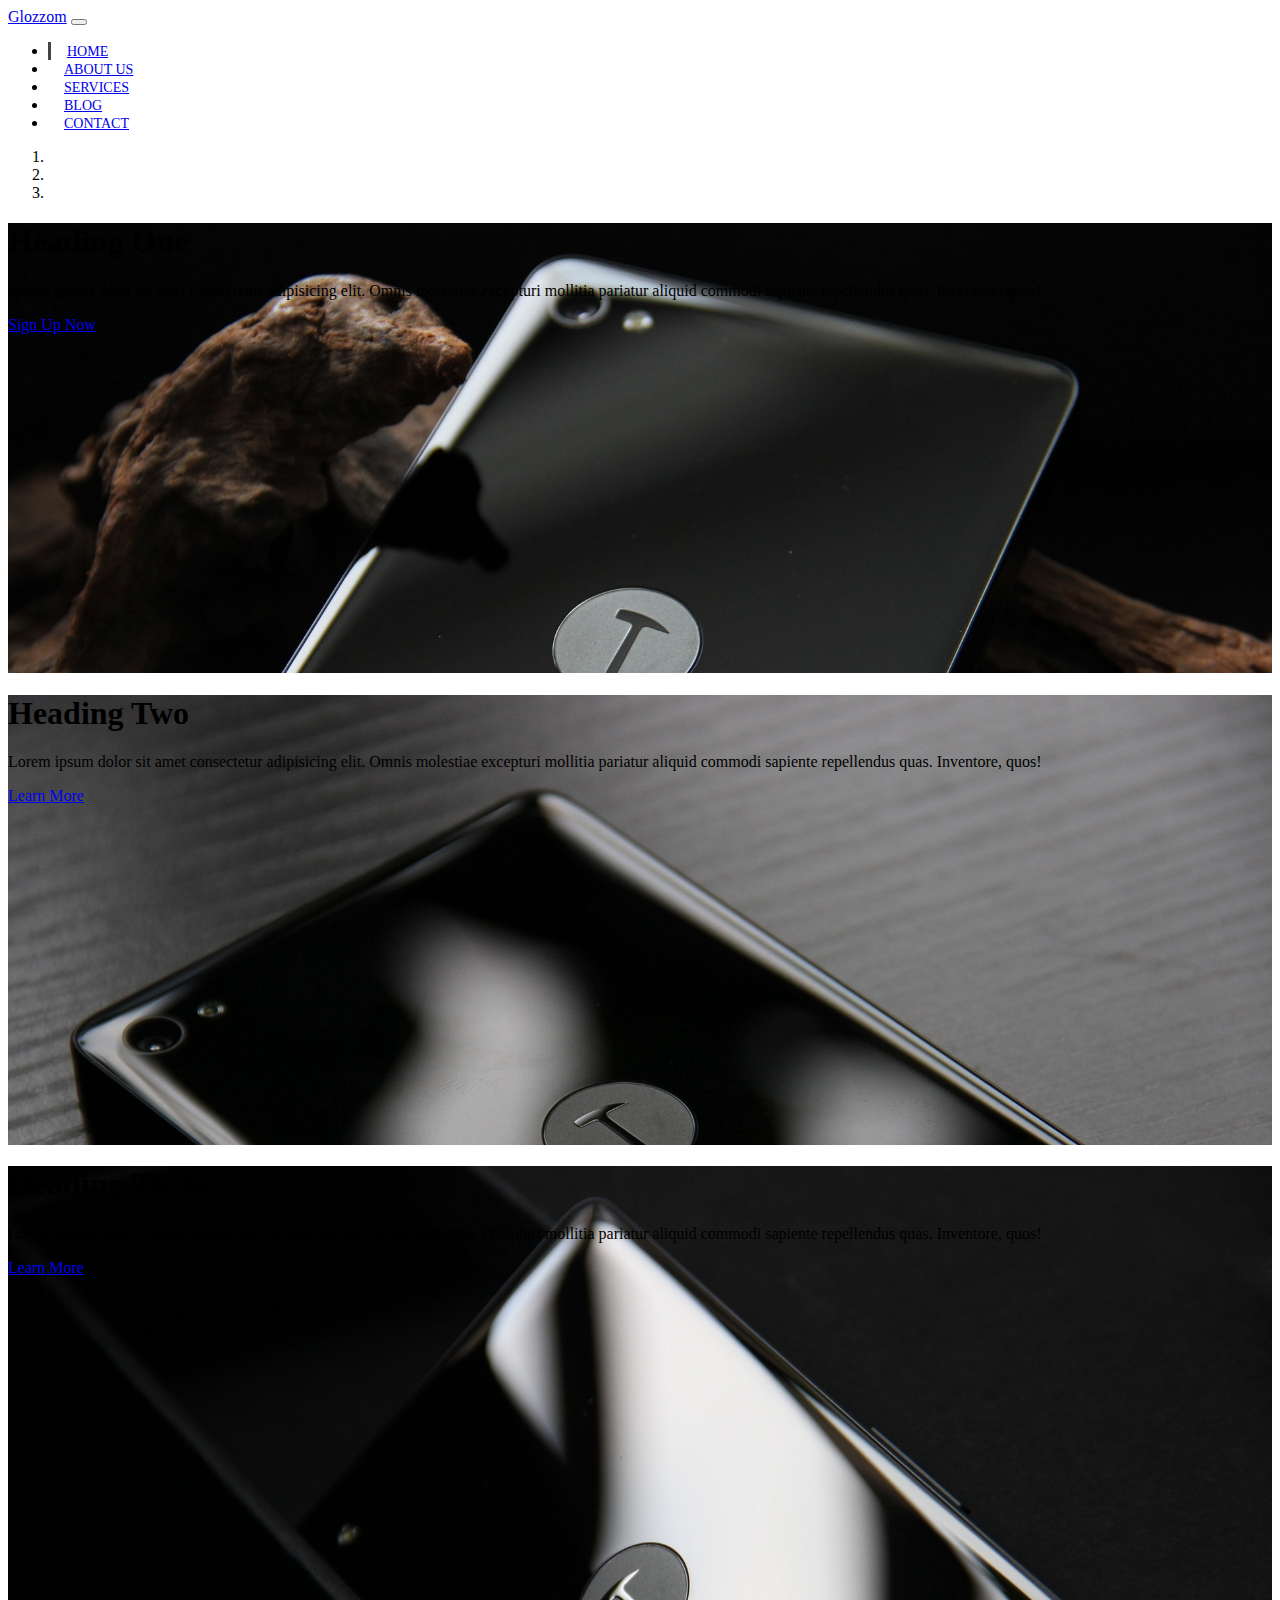
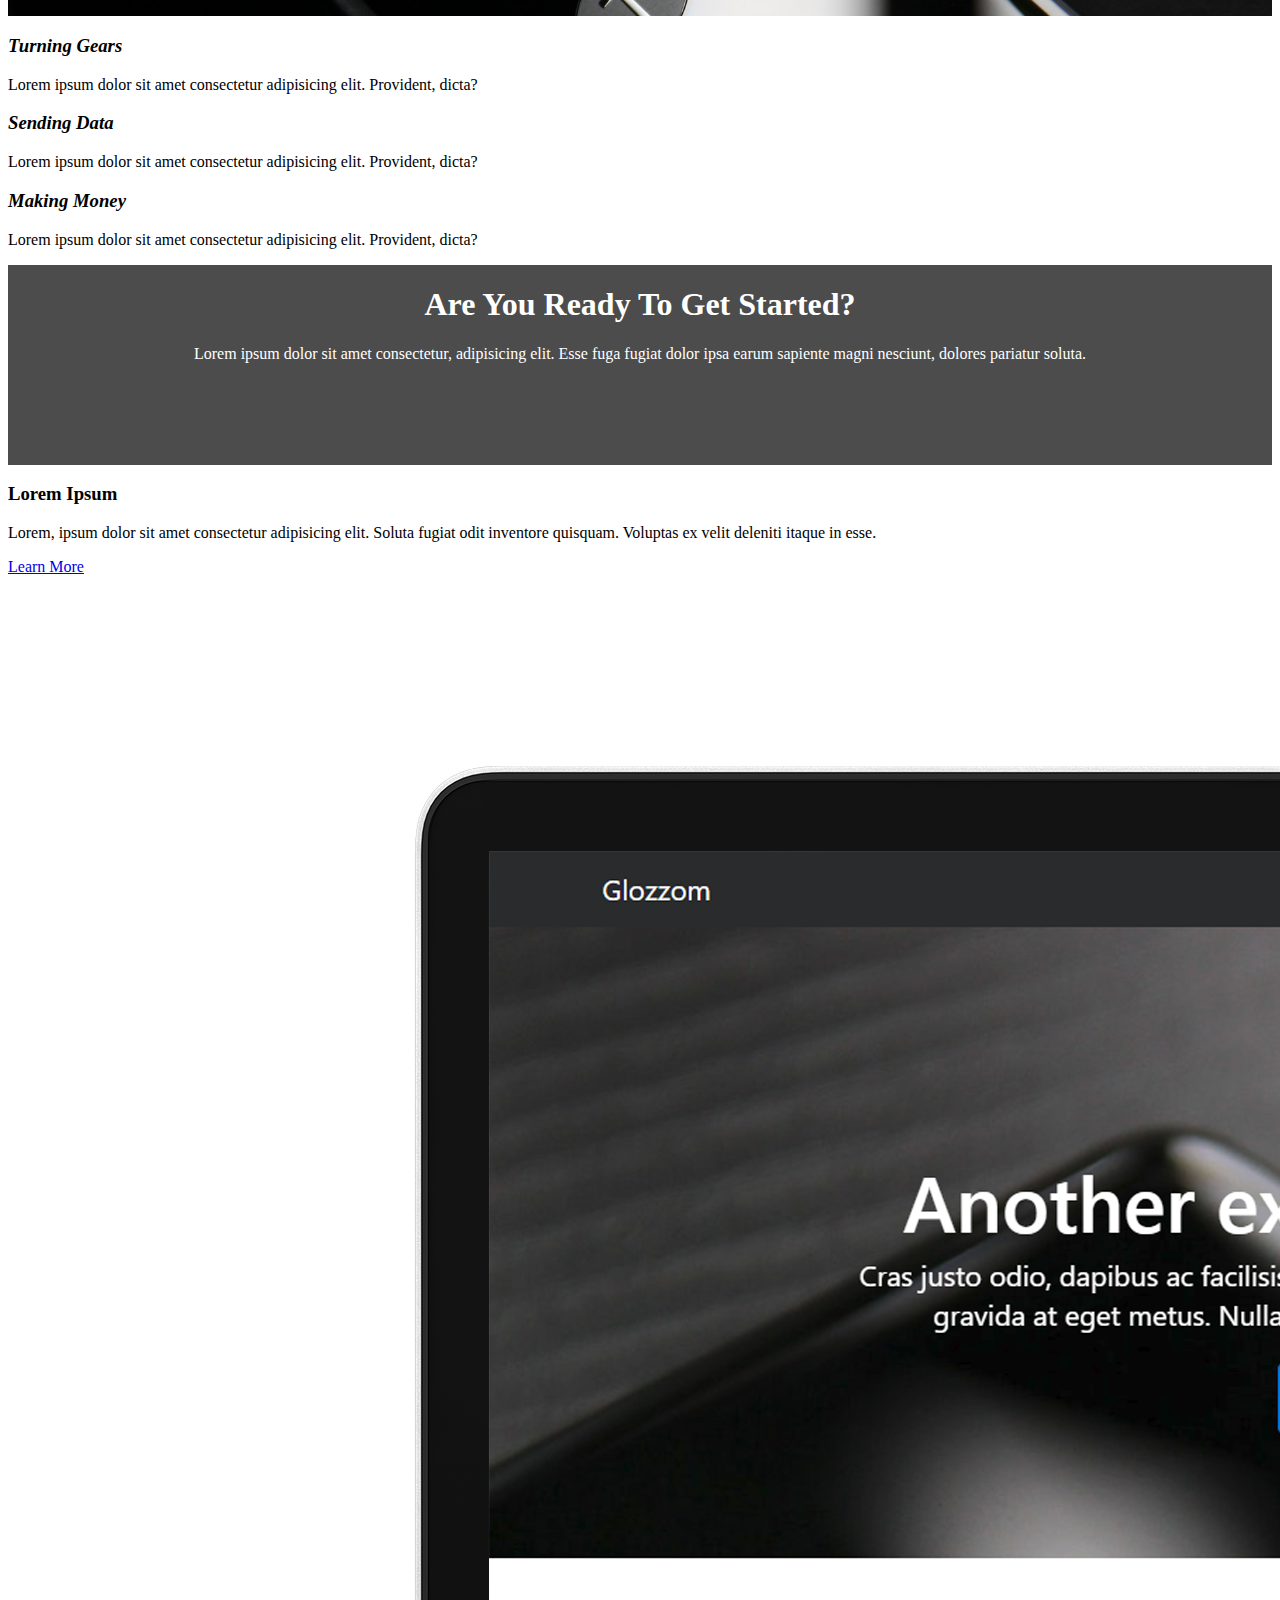
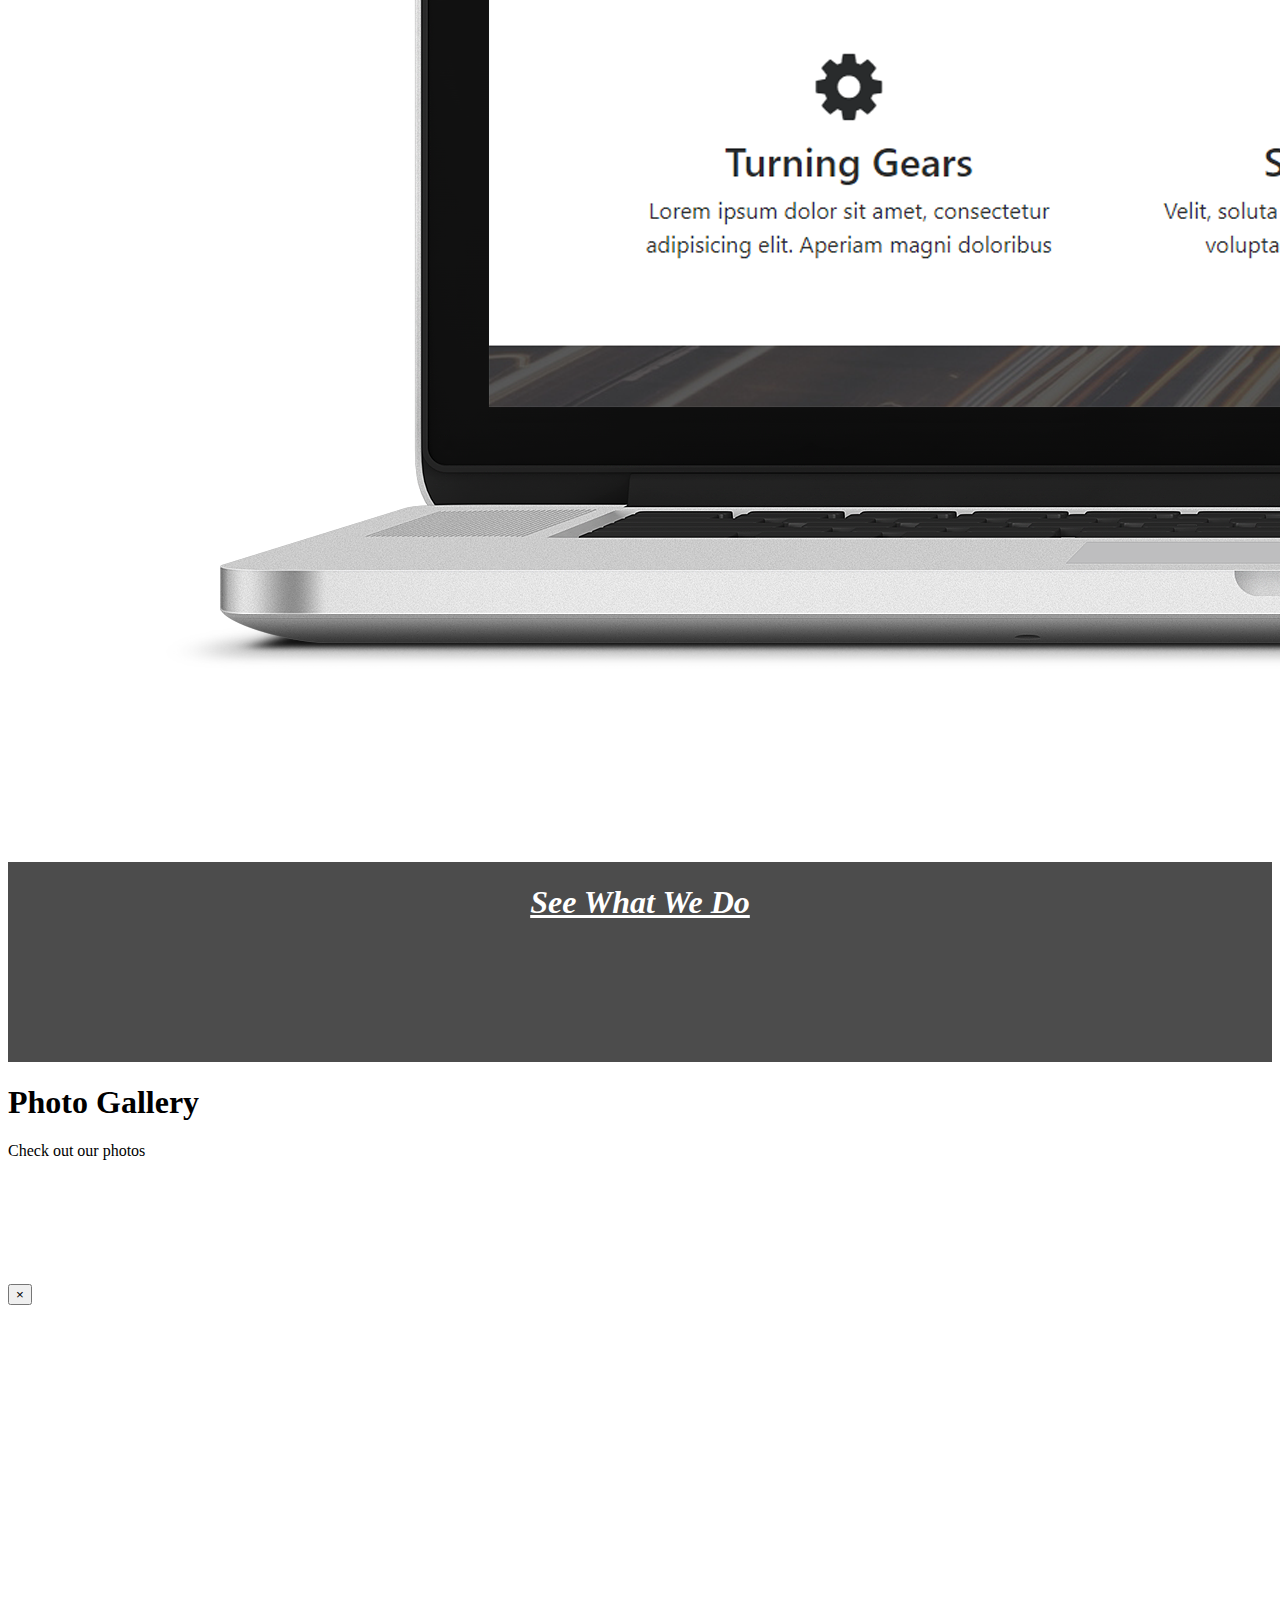
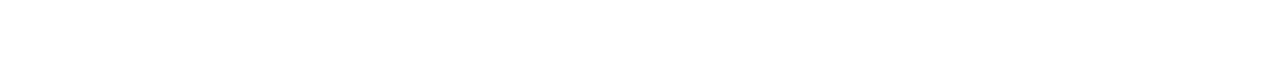
==== index.html @ 6f71e7c1 "Initial Commit" ====
<!DOCTYPE html>
<html lang="en">

<head>
  <meta charset="UTF-8">
  <meta name="viewport" content="width=device-width, initial-scale=1.0">
  <meta http-equiv="X-UA-Compatible" content="ie=edge">
  <link rel="stylesheet" href="https://use.fontawesome.com/releases/v5.0.13/css/all.css" integrity="sha384-DNOHZ68U8hZfKXOrtjWvjxusGo9WQnrNx2sqG0tfsghAvtVlRW3tvkXWZh58N9jp"
    crossorigin="anonymous">
  <link rel="stylesheet" href="https://stackpath.bootstrapcdn.com/bootstrap/4.1.1/css/bootstrap.min.css" integrity="sha384-WskhaSGFgHYWDcbwN70/dfYBj47jz9qbsMId/iRN3ewGhXQFZCSftd1LZCfmhktB"
    crossorigin="anonymous">
    <link rel="stylesheet" href="https://cdnjs.cloudflare.com/ajax/libs/ekko-lightbox/5.3.0/ekko-lightbox.css" integrity="sha256-HAaDW5o2+LelybUhfuk0Zh2Vdk8Y2W2UeKmbaXhalfA=" crossorigin="anonymous" />
  <link rel="stylesheet" href="css/style.css">
  <title>Bootstrap Theme</title>
</head>

<body>
  <nav class="navbar navbar-expand-sm navbar-dark bg-dark">
    <div class="container">
      <a href="index.html" class="navbar-brand">Glozzom</a>
      <button class="navbar-toggler" data-toggle="collapse" data-target="#navbarCollapse">
        <span class="navbar-toggler-icon"></span>
      </button>
      <div class="collapse navbar-collapse" id="navbarCollapse">
        <ul class="navbar-nav ml-auto">
          <li class="nav-item active">
            <a href="index.html" class="nav-link">Home</a>
          </li>
          <li class="nav-item">
            <a href="about.html" class="nav-link">About Us</a>
          </li>
          <li class="nav-item">
            <a href="services.html" class="nav-link">Services</a>
          </li>
          <li class="nav-item">
            <a href="blog.html" class="nav-link">Blog</a>
          </li>
          <li class="nav-item">
            <a href="contact.html" class="nav-link">Contact</a>
          </li>
        </ul>
      </div>
    </div>
  </nav>

  <!-- SHOWCASE SLIDER -->
  <section id="showcase">
    <div id="myCarousel" class="carousel slide" data-ride="carousel">
      <ol class="carousel-indicators">
        <li class="active" data-target="#myCarousel" data-slide-to="0"></li>
        <li data-target="#myCarousel" data-slide-to="1"></li>
        <li data-target="#myCarousel" data-slide-to="2"></li>
      </ol>
      <div class="carousel-inner">
        <div class="carousel-item carousel-image-1 active">
          <div class="container">
            <div class="carousel-caption d-none d-sm-block text-right mb-5">
              <h1 class="display-3">Heading One</h1>
              <p class="lead">Lorem ipsum dolor sit amet consectetur adipisicing elit. Omnis molestiae excepturi mollitia pariatur aliquid commodi sapiente repellendus quas. Inventore, quos!</p>
              <a href="#" class="btn btn-danger btn-lg">Sign Up Now</a>
            </div>
          </div>
        </div>

        <div class="carousel-item carousel-image-2">
          <div class="container">
            <div class="carousel-caption d-none d-sm-block mb-5">
              <h1 class="display-3">Heading Two</h1>
              <p class="lead">Lorem ipsum dolor sit amet consectetur adipisicing elit. Omnis molestiae excepturi mollitia pariatur aliquid commodi sapiente repellendus quas. Inventore, quos!</p>
              <a href="#" class="btn btn-primary btn-lg">Learn More</a>
            </div>
          </div>
        </div>

        <div class="carousel-item carousel-image-3">
          <div class="container">
            <div class="carousel-caption d-none d-sm-block text-right mb-5">
              <h1 class="display-3">Heading Three</h1>
              <p class="lead">Lorem ipsum dolor sit amet consectetur adipisicing elit. Omnis molestiae excepturi mollitia pariatur aliquid commodi sapiente repellendus quas. Inventore, quos!</p>
              <a href="#" class="btn btn-success btn-lg">Learn More</a>
            </div>
          </div>
        </div>
      </div>
      <a href="#myCarousel" data-slide="prev" class="carousel-control-prev">
          <span class="carousel-control-prev-icon"></span>
        </a>
        <a href="#myCarousel" data-slide="next" class="carousel-control-next">
            <span class="carousel-control-next-icon"></span>
        </a>
    </div>
  </section>

  <!-- HOME ICON SECTION -->
  <section id="home-icons" class="py-5">
    <div class="container">
      <div class="row">
        <div class="col-md-4 mb-4 text-center">
          <i class="fas fa-cog fa-3x mb-2">
            <h3>Turning Gears</h3>
          </i>
            <p>Lorem ipsum dolor sit amet consectetur adipisicing elit. Provident, dicta?</p>
        </div>
        <div class="col-md-4 mb-4 text-center">
          <i class="fas fa-cloud fa-3x mb-2">
            <h3>Sending Data</h3>
          </i>
            <p>Lorem ipsum dolor sit amet consectetur adipisicing elit. Provident, dicta?</p>
        </div>
        <div class="col-md-4 mb-4 text-center">
          <i class="fas fa-cart-plus fa-3x mb-2">
            <h3>Making Money</h3>
          </i>
          <p>Lorem ipsum dolor sit amet consectetur adipisicing elit. Provident, dicta?</p>
        </div>
      </div>
    </div>
  </section>

  <!-- HOME HEADING SECTION -->
  <section id="home-heading" class="p-5">
    <div class="dark-overlay">
      <div class="row">
        <div class="col">
          <div class="container pt-5">
            <h1>Are You Ready To Get Started?</h1>
            <p class="d-none d-md-block">Lorem ipsum dolor sit amet consectetur, adipisicing elit. Esse fuga fugiat dolor ipsa earum sapiente magni nesciunt, dolores pariatur soluta.</p>
          </div>
        </div>
      </div>
    </div>
  </section>

  <!-- INFO SECTION -->
  <section class="py-5">
    <div class="container">
      <div class="row">
        <div class="col-md-6 align-self-center">
          <h3>Lorem Ipsum</h3>
          <p>Lorem, ipsum dolor sit amet consectetur adipisicing elit. Soluta fugiat odit inventore quisquam. Voluptas ex velit deleniti itaque in esse.</p>
          <a href="about.html" class="btn btn-outline-danger btn-lg">Learn More</a>
        </div>
        <div class="col-md-6">
          <img src="img/laptop.png" alt="" class="img-fluid">
        </div>
      </div>
    </div>
  </section>

  <!-- VIDEO PLAY -->
  <section id="video-play">
    <div class="dark-overlay">
      <div class="row">
        <div class="col">
          <div class="container p-5">
            <a href="#" class="video" data-video="https://www.youtube.com/embed/HnwsG9a5riA" data-toggle="modal" data-target="#videoModal">
              <i class="fas fa-play fa-3x">
                <h1>See What We Do</h1>
              </i>
            </a>
          </div>
        </div>
      </div>
    </div>
  </section>

  <!-- PHOTO GALLERY -->
  <section id="gallery" class="py-5">
    <div class="container">
      <h1 class="text-center">Photo Gallery</h1>
      <p class="text-center">Check out our photos</p>
      <div class="row mb-4">
        <div class="col-md-4">
          <a href="https://source.unsplash.com/random/560x560" data-toggle="lightbox" data-gallery="img-gallery" data-height="560" data-width="560">
            <img src="https://source.unsplash.com/random/560x560" alt="" class="fluid">
          </a>
        </div>
        <div class="col-md-4">
            <a href="https://source.unsplash.com/random/561x561" data-toggle="lightbox" data-gallery="img-gallery" data-height="561" data-width="561">
              <img src="https://source.unsplash.com/random/561x561" alt="" class="fluid">
            </a>
          </div>
          <div class="col-md-4">
              <a href="https://source.unsplash.com/random/562x562" data-toggle="lightbox" data-gallery="img-gallery" data-height="562" data-width="562">
                <img src="https://source.unsplash.com/random/562x562" alt="" class="fluid">
              </a>
            </div>
      </div>
      <div class="row mb-4">
          <div class="col-md-4">
            <a href="https://source.unsplash.com/random/563x563" data-toggle="lightbox" data-gallery="img-gallery" data-height="563" data-width="563">
              <img src="https://source.unsplash.com/random/563x563" alt="" class="fluid">
            </a>
          </div>
          <div class="col-md-4">
              <a href="https://source.unsplash.com/random/564x564" data-toggle="lightbox" data-gallery="img-gallery" data-height="564" data-width="564">
                <img src="https://source.unsplash.com/random/564x564" alt="" class="fluid">
              </a>
            </div>
            <div class="col-md-4">
                <a href="https://source.unsplash.com/random/565x565" data-toggle="lightbox" data-gallery="img-gallery" data-height="565" data-width="565">
                  <img src="https://source.unsplash.com/random/565x565" alt="" class="fluid">
                </a>
              </div>
        </div>
    </div>
  </section>

  <!-- VIDEO MODAL -->
  <div class="modal fade" id="videoModal">
    <div class="modal-dialog">
      <div class="modal-content">
        <div class="modal-body">
          <button class="close" data-dismiss="modal">
            <span>&times;</span>
          </button>
          <iframe src="" frameborder="0" height="350" width=100% allowfullscreen></iframe>
        </div>
      </div>
    </div>
  </div>

  <script src="http://code.jquery.com/jquery-3.3.1.min.js" integrity="sha256-FgpCb/KJQlLNfOu91ta32o/NMZxltwRo8QtmkMRdAu8="
    crossorigin="anonymous"></script>
  <script src="https://cdnjs.cloudflare.com/ajax/libs/popper.js/1.14.3/umd/popper.min.js" integrity="sha384-ZMP7rVo3mIykV+2+9J3UJ46jBk0WLaUAdn689aCwoqbBJiSnjAK/l8WvCWPIPm49"
    crossorigin="anonymous"></script>
  <script src="https://stackpath.bootstrapcdn.com/bootstrap/4.1.1/js/bootstrap.min.js" integrity="sha384-smHYKdLADwkXOn1EmN1qk/HfnUcbVRZyYmZ4qpPea6sjB/pTJ0euyQp0Mk8ck+5T"
    crossorigin="anonymous"></script>
    <script src="https://cdnjs.cloudflare.com/ajax/libs/ekko-lightbox/5.3.0/ekko-lightbox.min.js" integrity="sha256-Y1rRlwTzT5K5hhCBfAFWABD4cU13QGuRN6P5apfWzVs=" crossorigin="anonymous"></script>

  <script>
    // Get the current year for the copyright
    $('#year').text(new Date().getFullYear());

    // Configure Slider
    $('.carousel').carousel({
      interval: 6000,
      pause: 'hover'
    });

    // Lightbox Init
    $(document).on('click', '[data-toggle="lightbox"]', function(event) {
                event.preventDefault();
                $(this).ekkoLightbox();
            });

    $(function () {
      // Auto play modal video
      $(".video").click(function() {
        var theModal = $(this).data("target"),
        videoSRC = $(this).attr("data-video"),
        videoSRCauto = videoSRC + "?modestbranding=1&rel=0&controls=0&showinfo=0&html5=1&autoplay=1";
        $(theModal + 'iframe').attr('src', videoSRCauto);
        $(theModal + ' button.close').click(function () {
          $(theModal + ' iframe').attr('src', videoSRC);
        });
      });
    });
  </script>
</body>

</html>
---- css/style.css ----
.navbar .nav-link {
  font-size: 14px;
  text-transform: uppercase;
  padding-left: 1rem !important;
  padding-right: 1rem !important;
}

.navbar .nav-item.active {
  border-left: #444 3px solid;
}

.carousel-item {
  height: 450px;
}

.carousel-image-1 {
  background: url('../img/image1.jpg');
  background-size: cover;
}

.carousel-image-2 {
  background: url('../img/image2.jpg');
  background-size: cover;
}

.carousel-image-3 {
  background: url('../img/image3.jpg');
  background-size: cover;
}

#home-heading {
  position: relative;
  min-height: 200px;
  background: url('../img/lights.jpg');
  background-attachment: fixed;
  background-repeat: no-repeat;
  text-align: center;
  color: #fff;
}

.dark-overlay {
  position: absolute;
  top: 0;
  left: 0;
  width: 100%;
  height: 100%;
  background: rgba(0, 0, 0, 0.7)
}

#video-play {
  position: relative;
  min-height: 200px;
  background: url('../img/media.jpg');
  background-attachment: fixed;
  background-repeat: no-repeat;
  background-position: 0 -300px;
  text-align: center;
  color: #fff;
}

#video-play a {
  color: #fff;
}
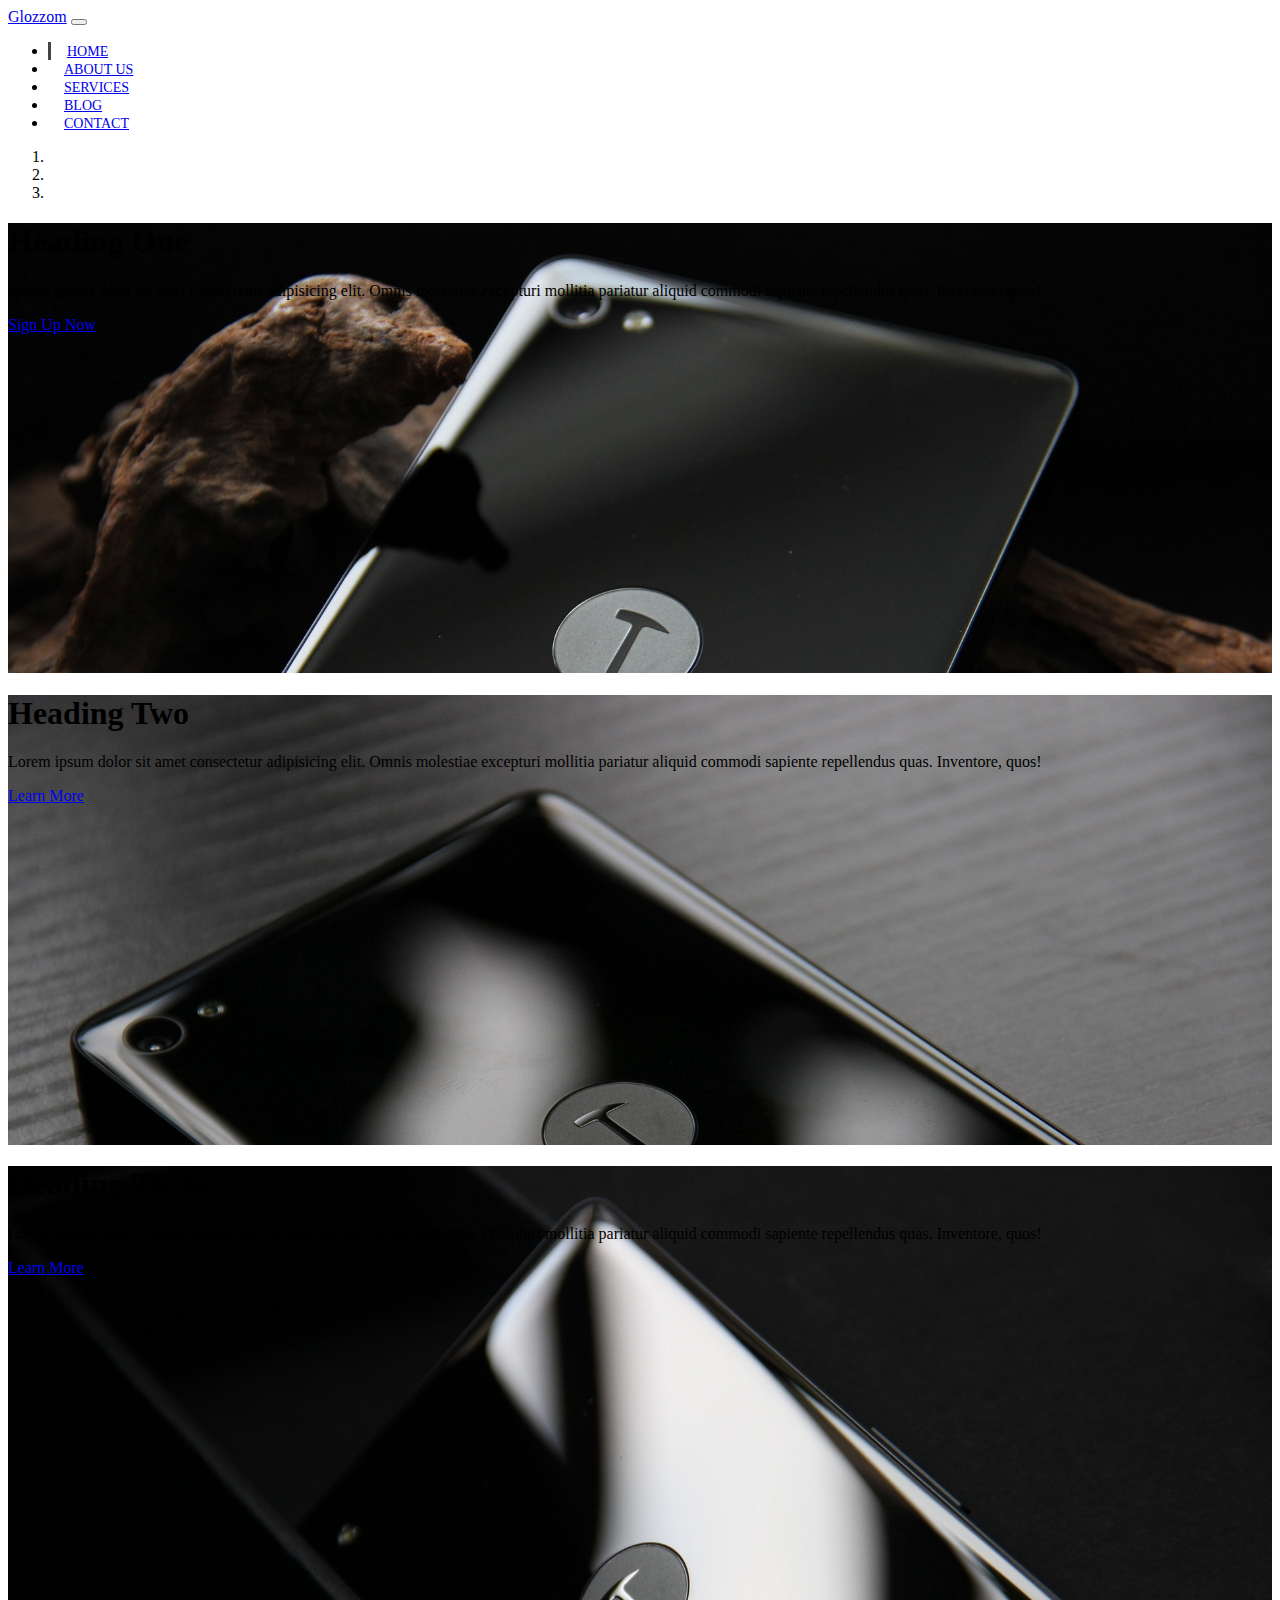
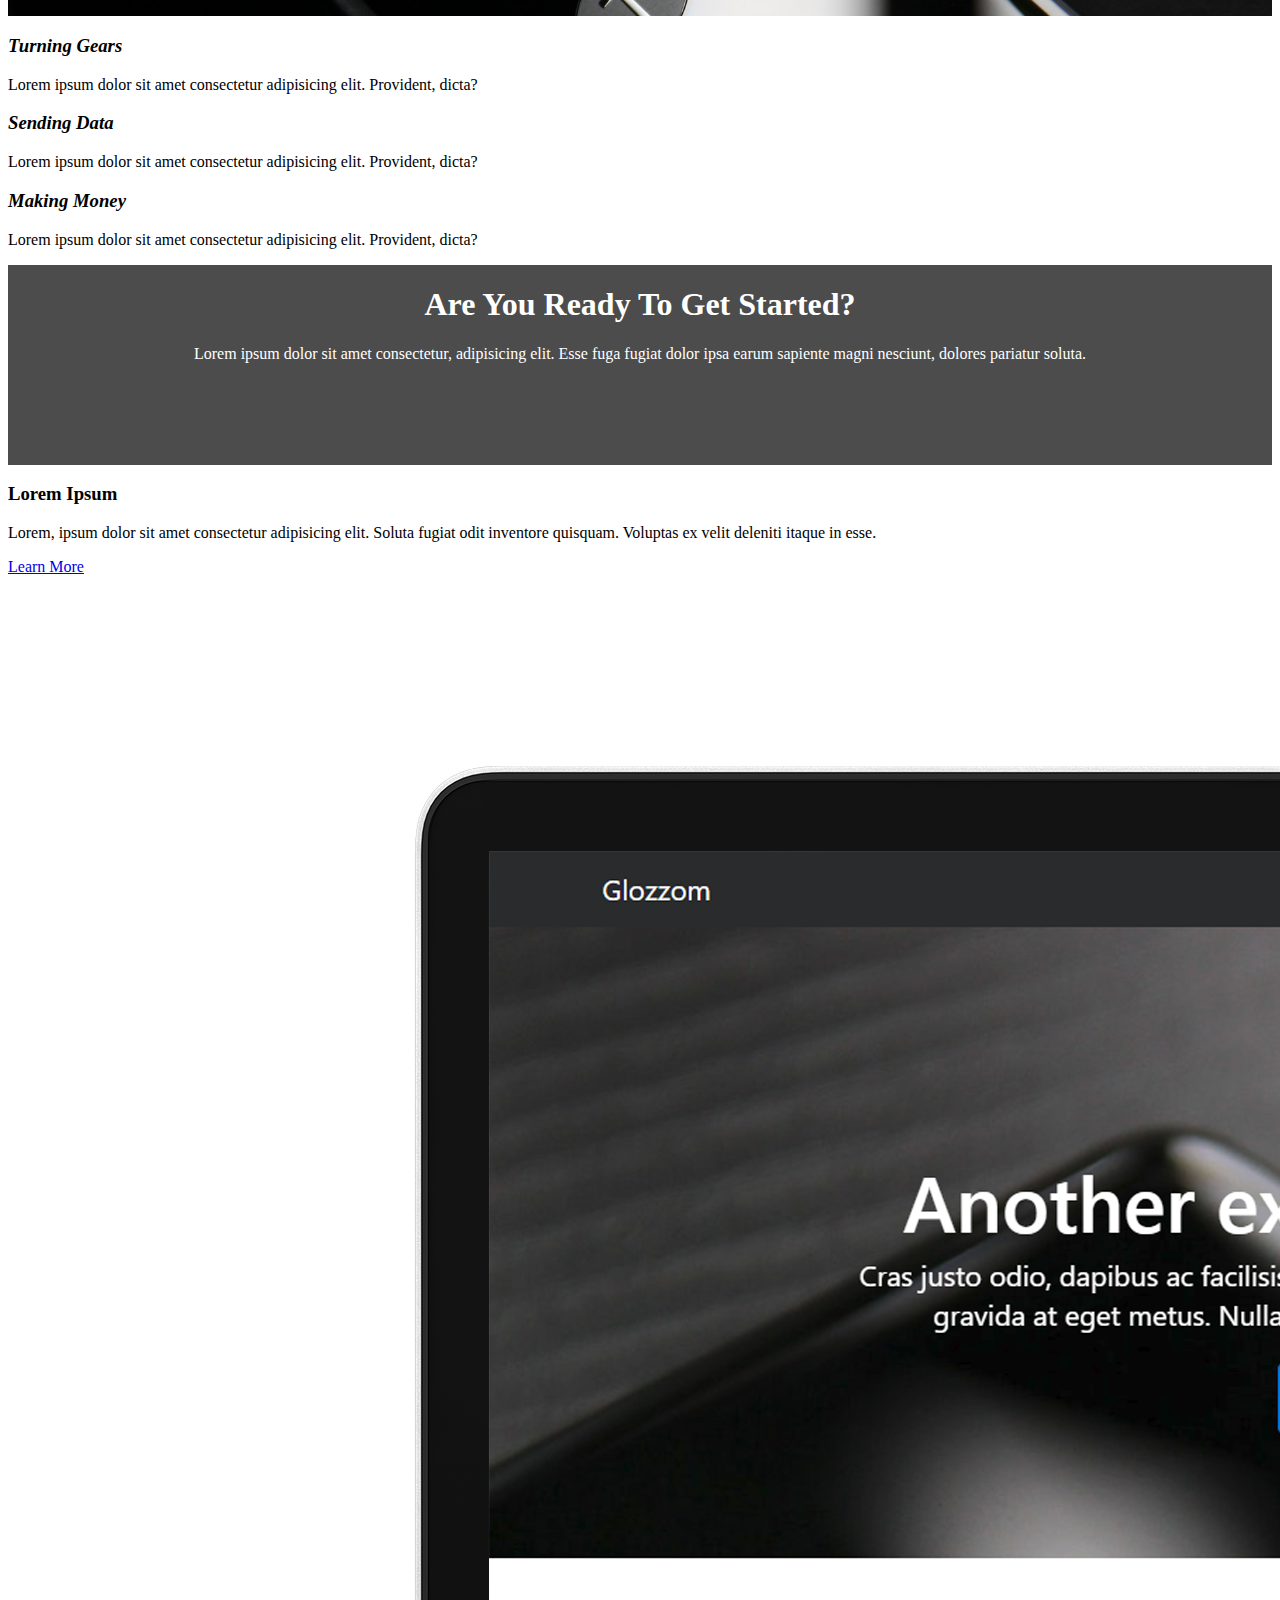
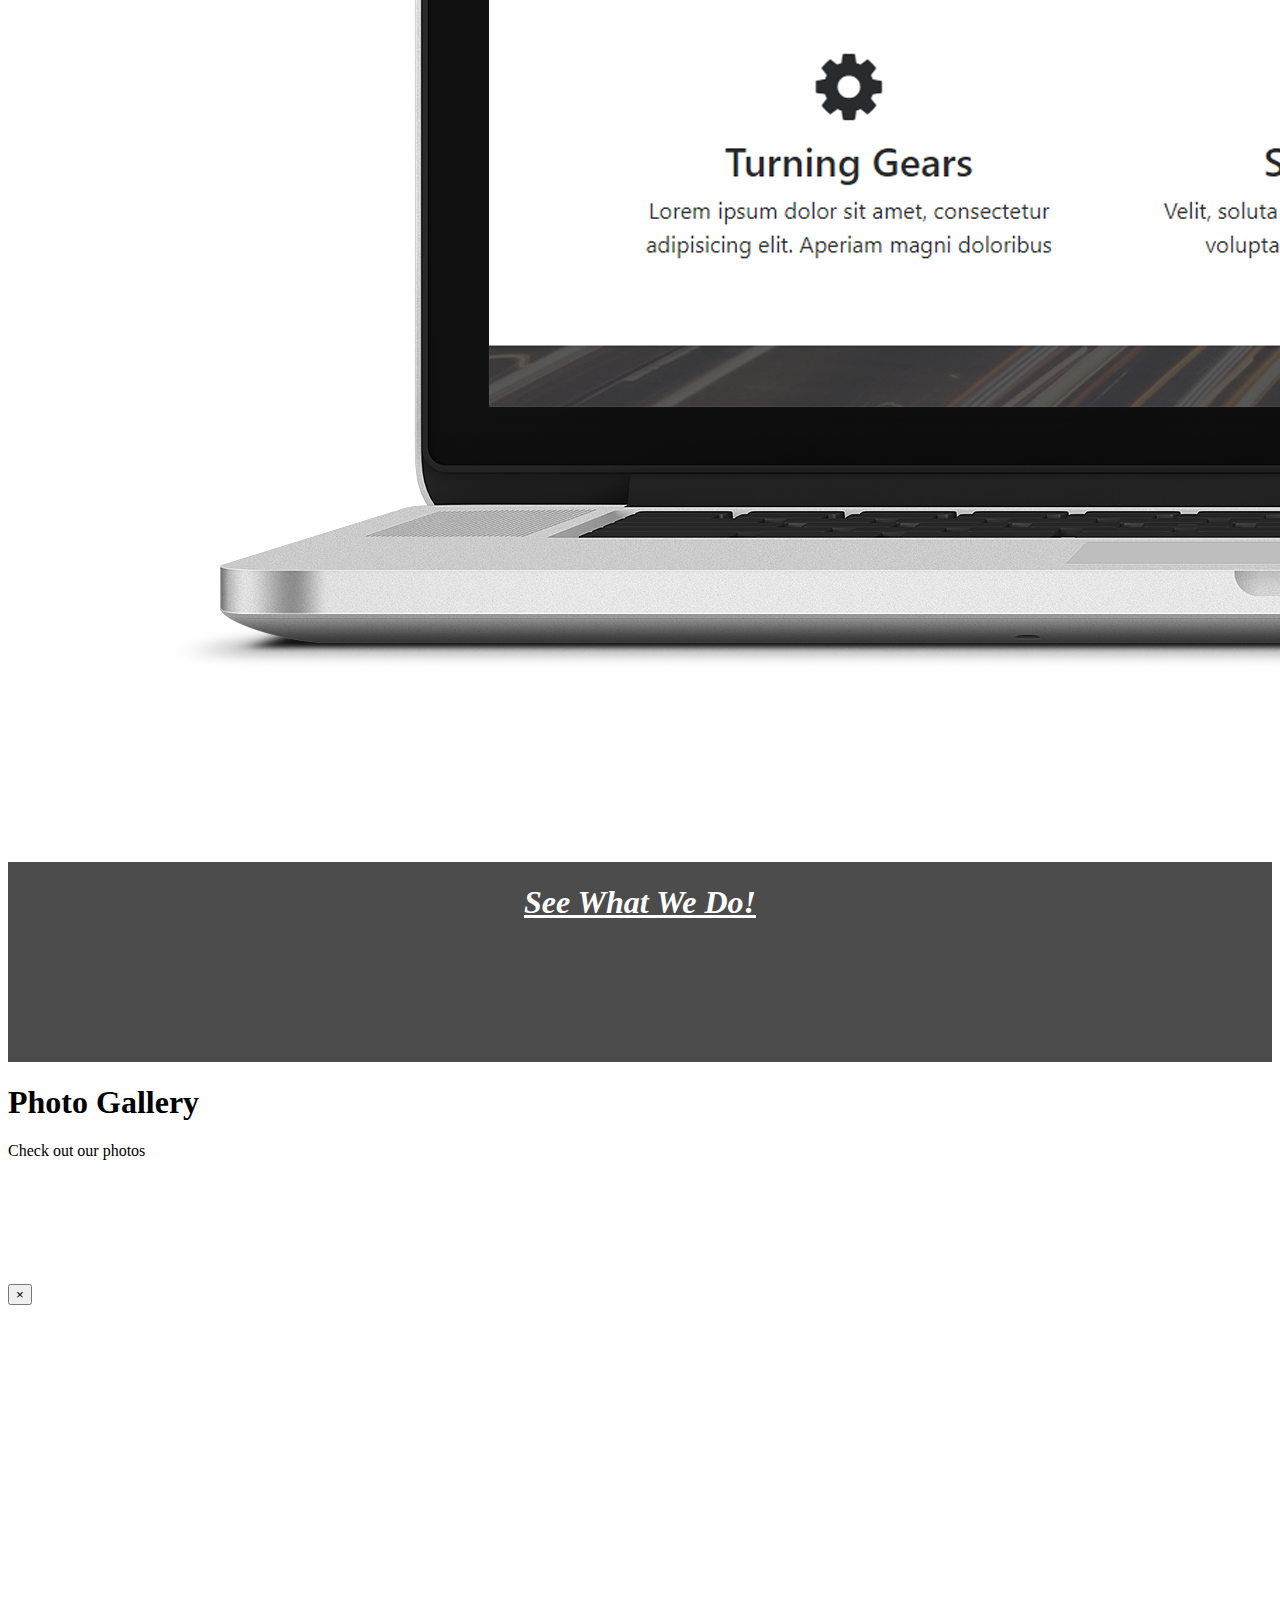
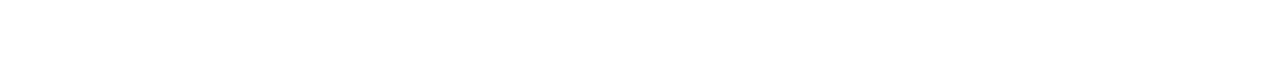
==== commit 5abeab90: "Updated video section heading" ====
--- a/index.html
+++ b/index.html
@@ -155,7 +155,7 @@
           <div class="container p-5">
             <a href="#" class="video" data-video="https://www.youtube.com/embed/HnwsG9a5riA" data-toggle="modal" data-target="#videoModal">
               <i class="fas fa-play fa-3x">
-                <h1>See What We Do</h1>
+                <h1>See What We Do!</h1>
               </i>
             </a>
           </div>
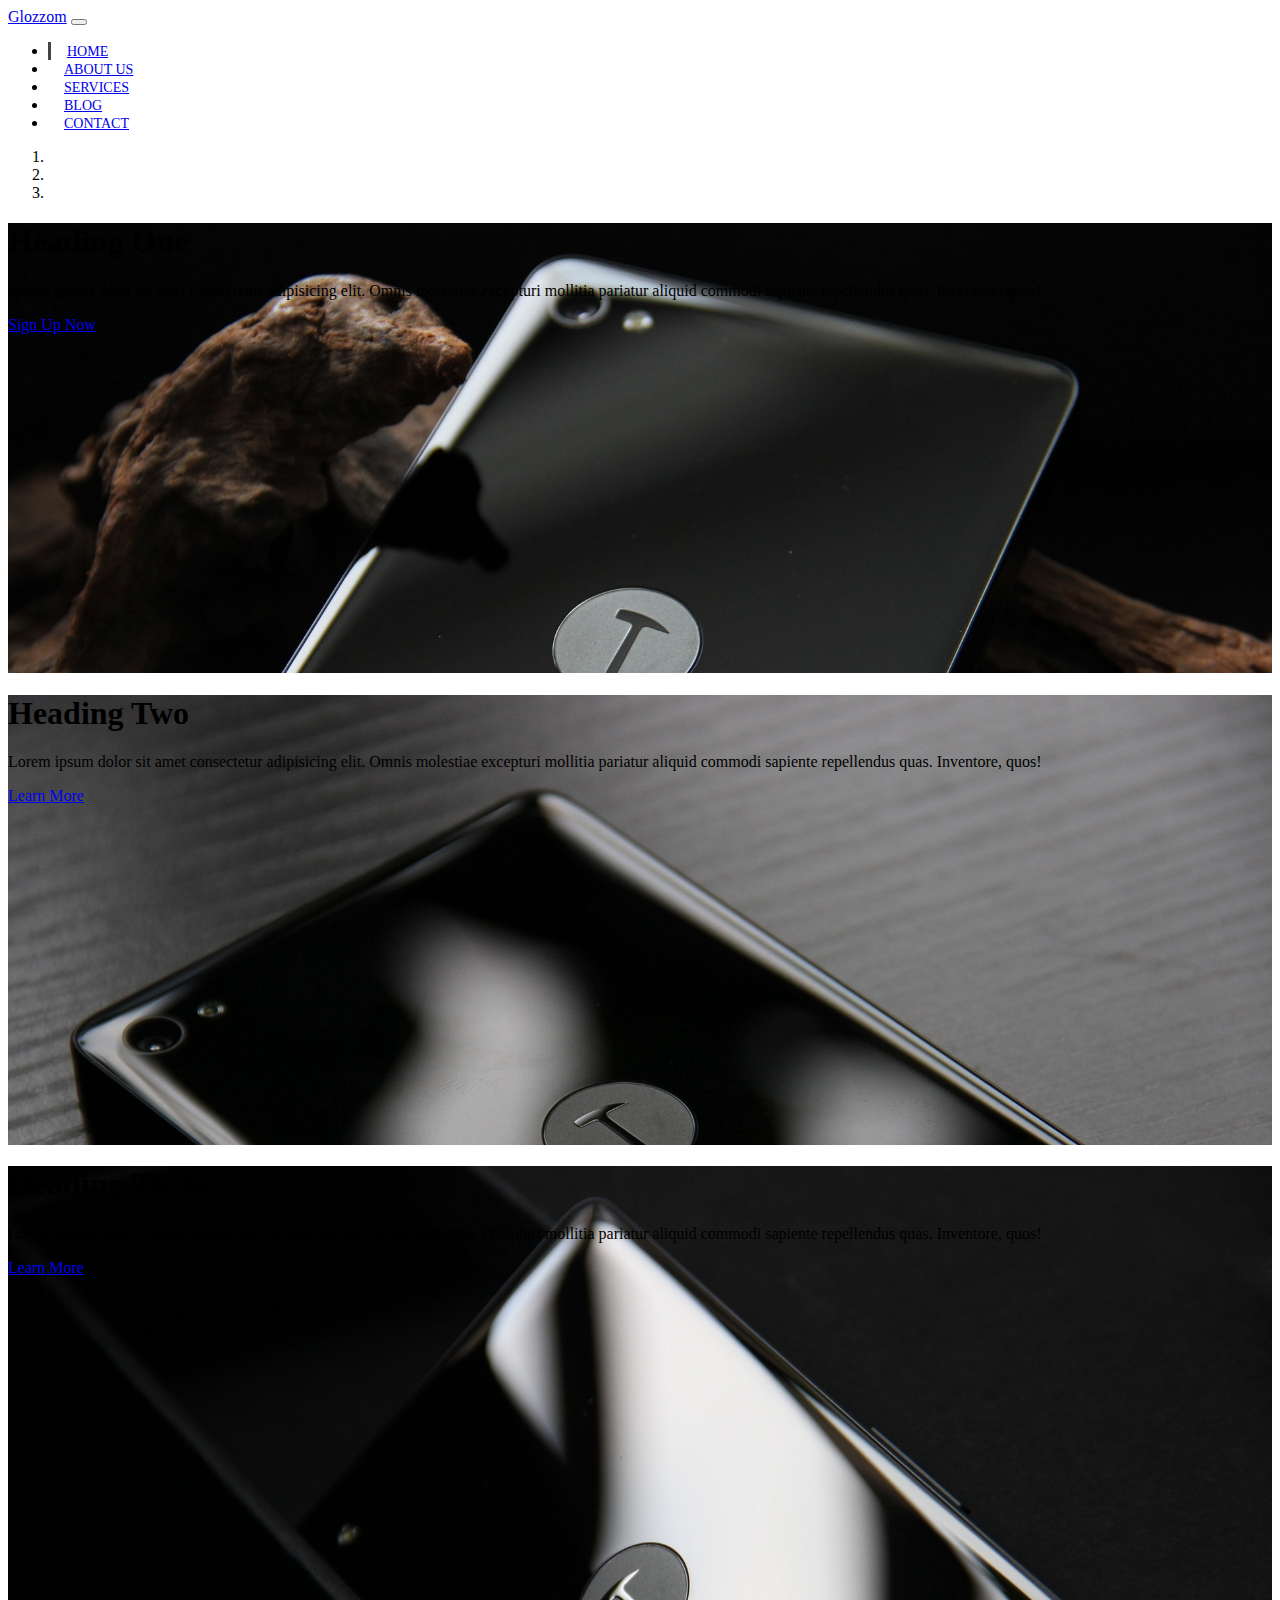
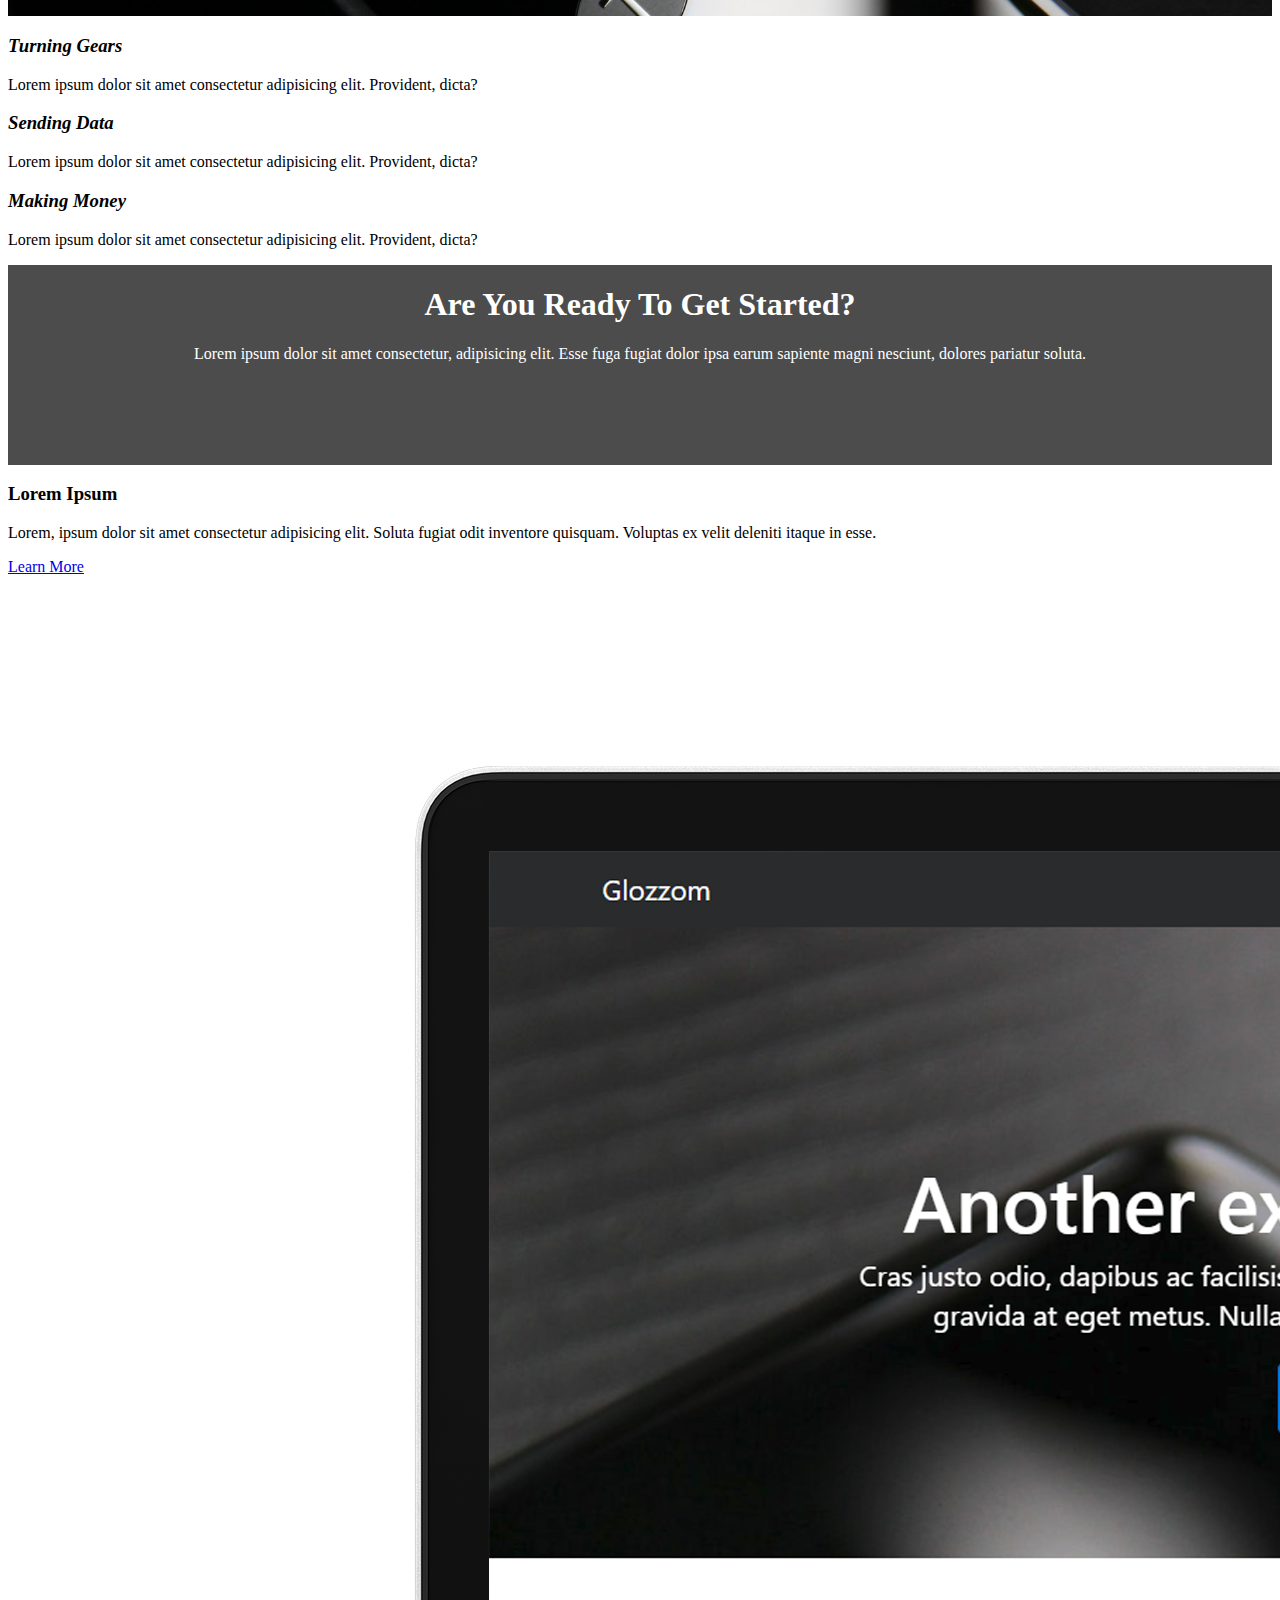
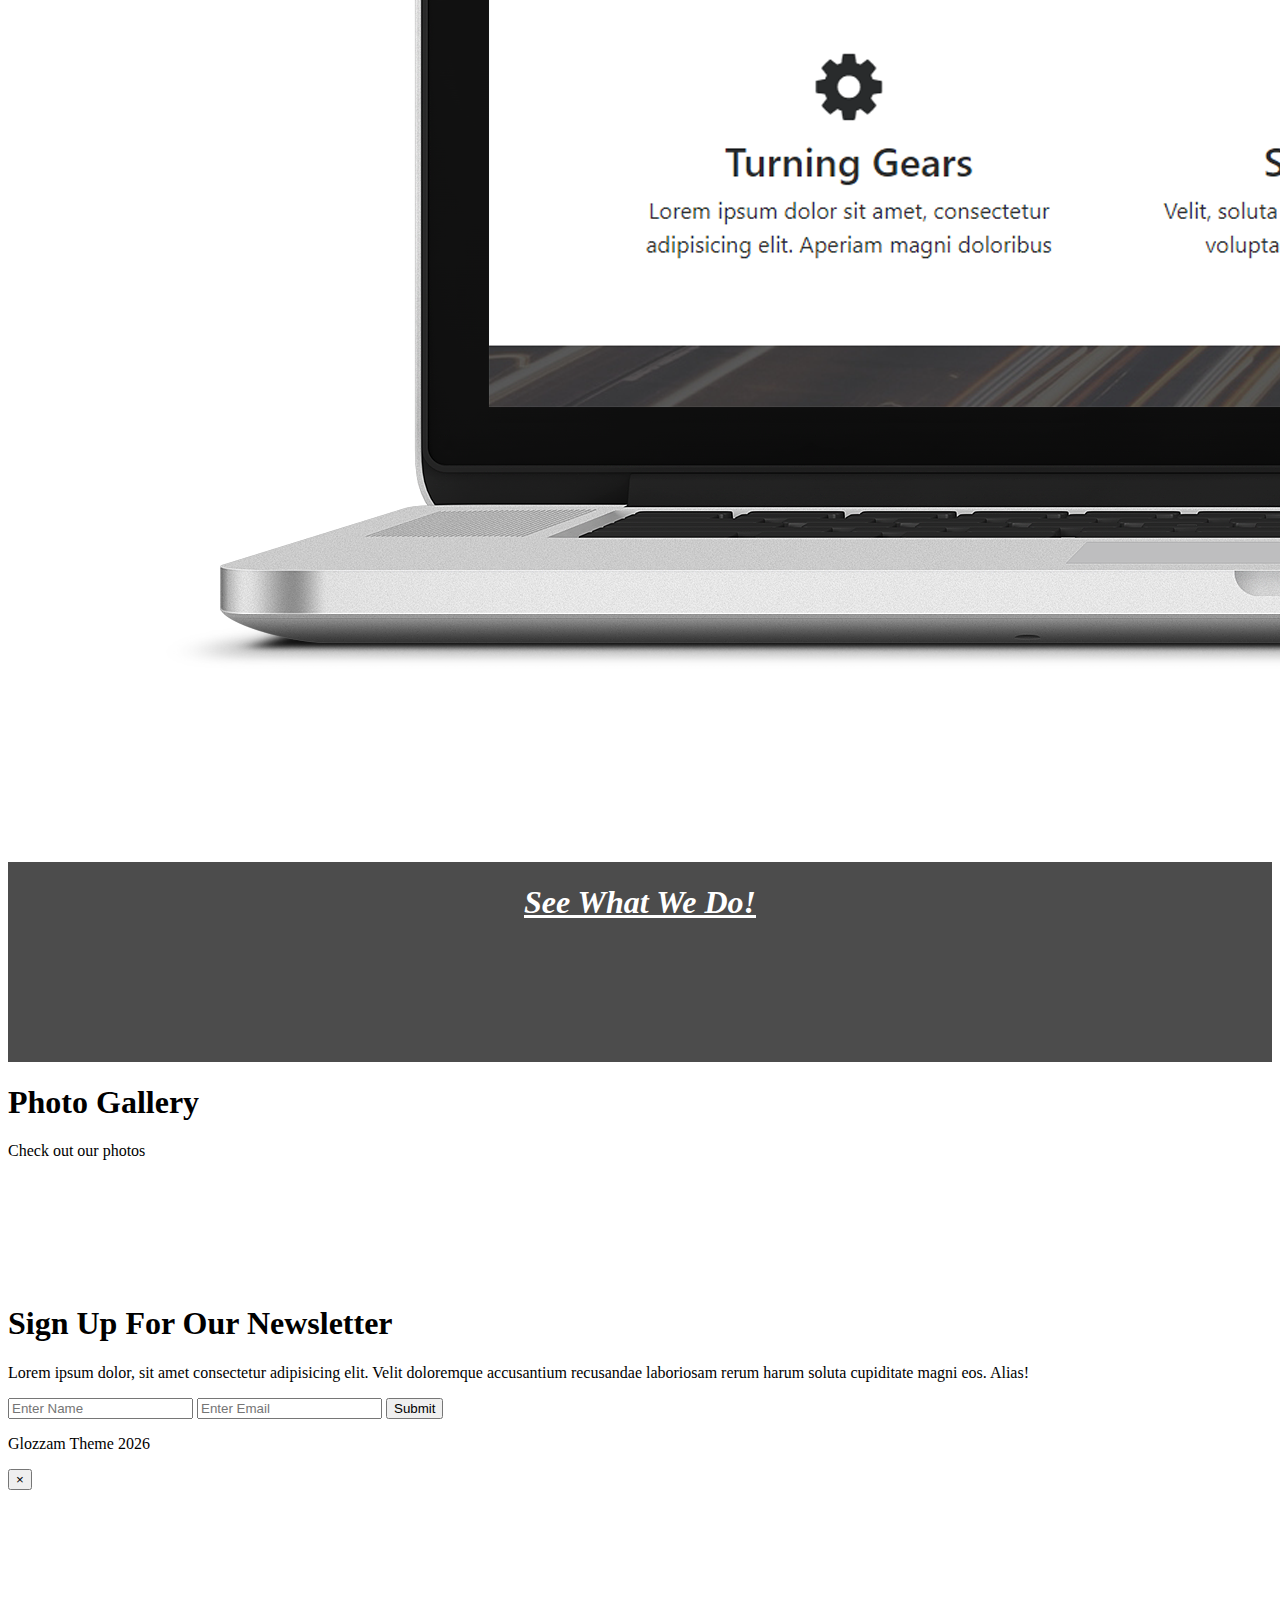
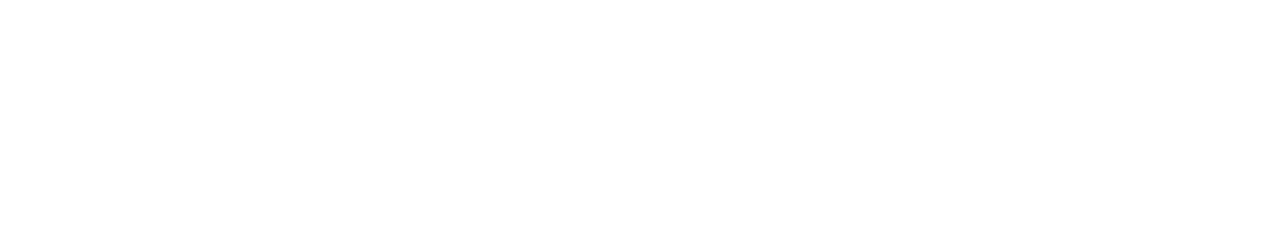
==== commit a98fa480: "Added Newsletter Section to Home Page" ====
--- a/index.html
+++ b/index.html
@@ -206,6 +206,34 @@
     </div>
   </section>
 
+  <!-- NEWSLETTER -->
+  <section id="newsletter" class="text-center p-5 bg-dark text-white">
+    <div class="container">
+      <div class="row">
+        <div class="col">
+          <h1>Sign Up For Our Newsletter</h1>
+          <p>Lorem ipsum dolor, sit amet consectetur adipisicing elit. Velit doloremque accusantium recusandae laboriosam rerum harum soluta cupiditate magni eos. Alias!</p>
+          <form class="form-inline justify-content-center">
+            <input type="text" class="form-control mb-2 mr-2" placeholder="Enter Name">
+            <input type="text" class="form-control mb-2 mr-2" placeholder="Enter Email">
+            <button class="btn btn-primary mb-2">Submit</button>
+          </form>
+        </div>
+      </div>
+    </div>
+  </section>
+
+  <!-- FOOTER -->
+  <footer id="main-footer" class="text-center p-4">
+    <div class="container">
+      <div class="row">
+        <div class="col">
+          <p>Glozzam Theme <span id="year"></span></p>
+        </div>
+      </div>
+    </div>
+  </footer>
+
   <!-- VIDEO MODAL -->
   <div class="modal fade" id="videoModal">
     <div class="modal-dialog">
--- a/css/style.css
+++ b/css/style.css
@@ -1,3 +1,7 @@
+body {
+  overflow-x: hidden;
+}
+
 .navbar .nav-link {
   font-size: 14px;
   text-transform: uppercase;
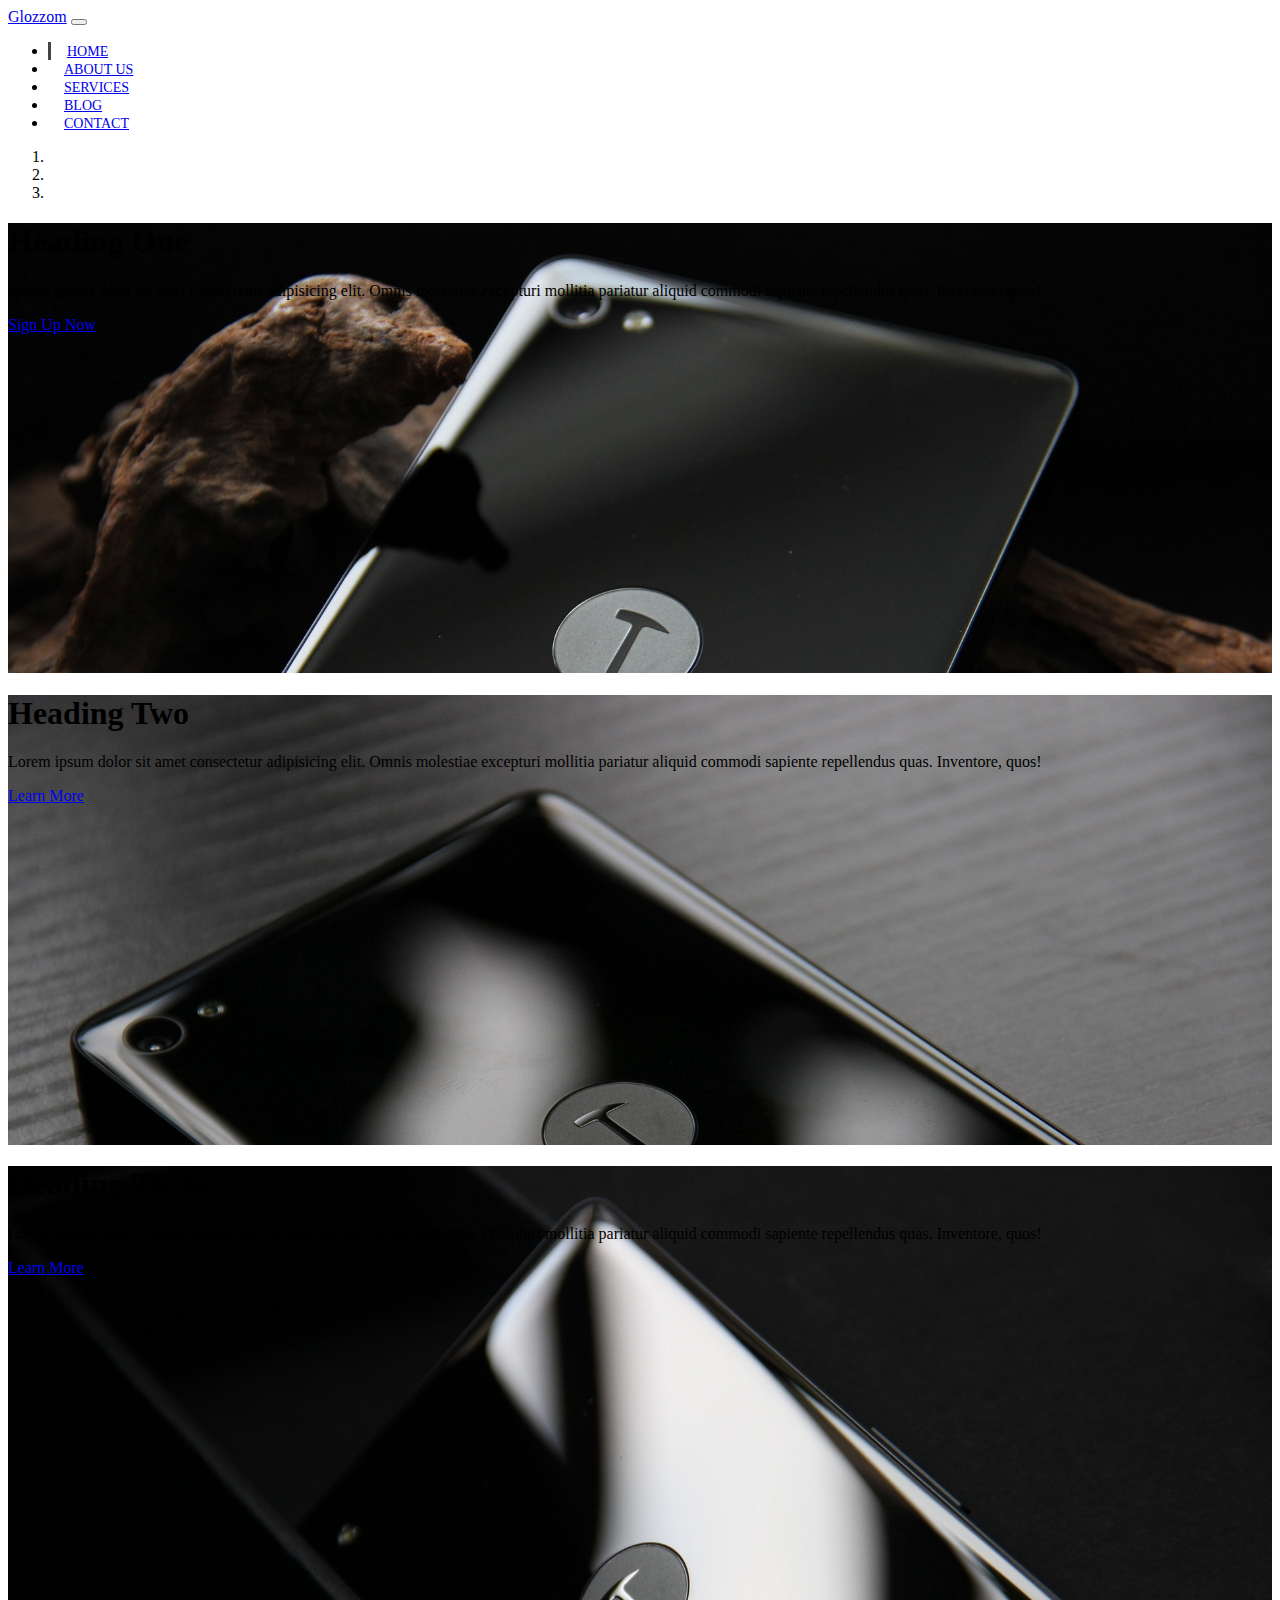
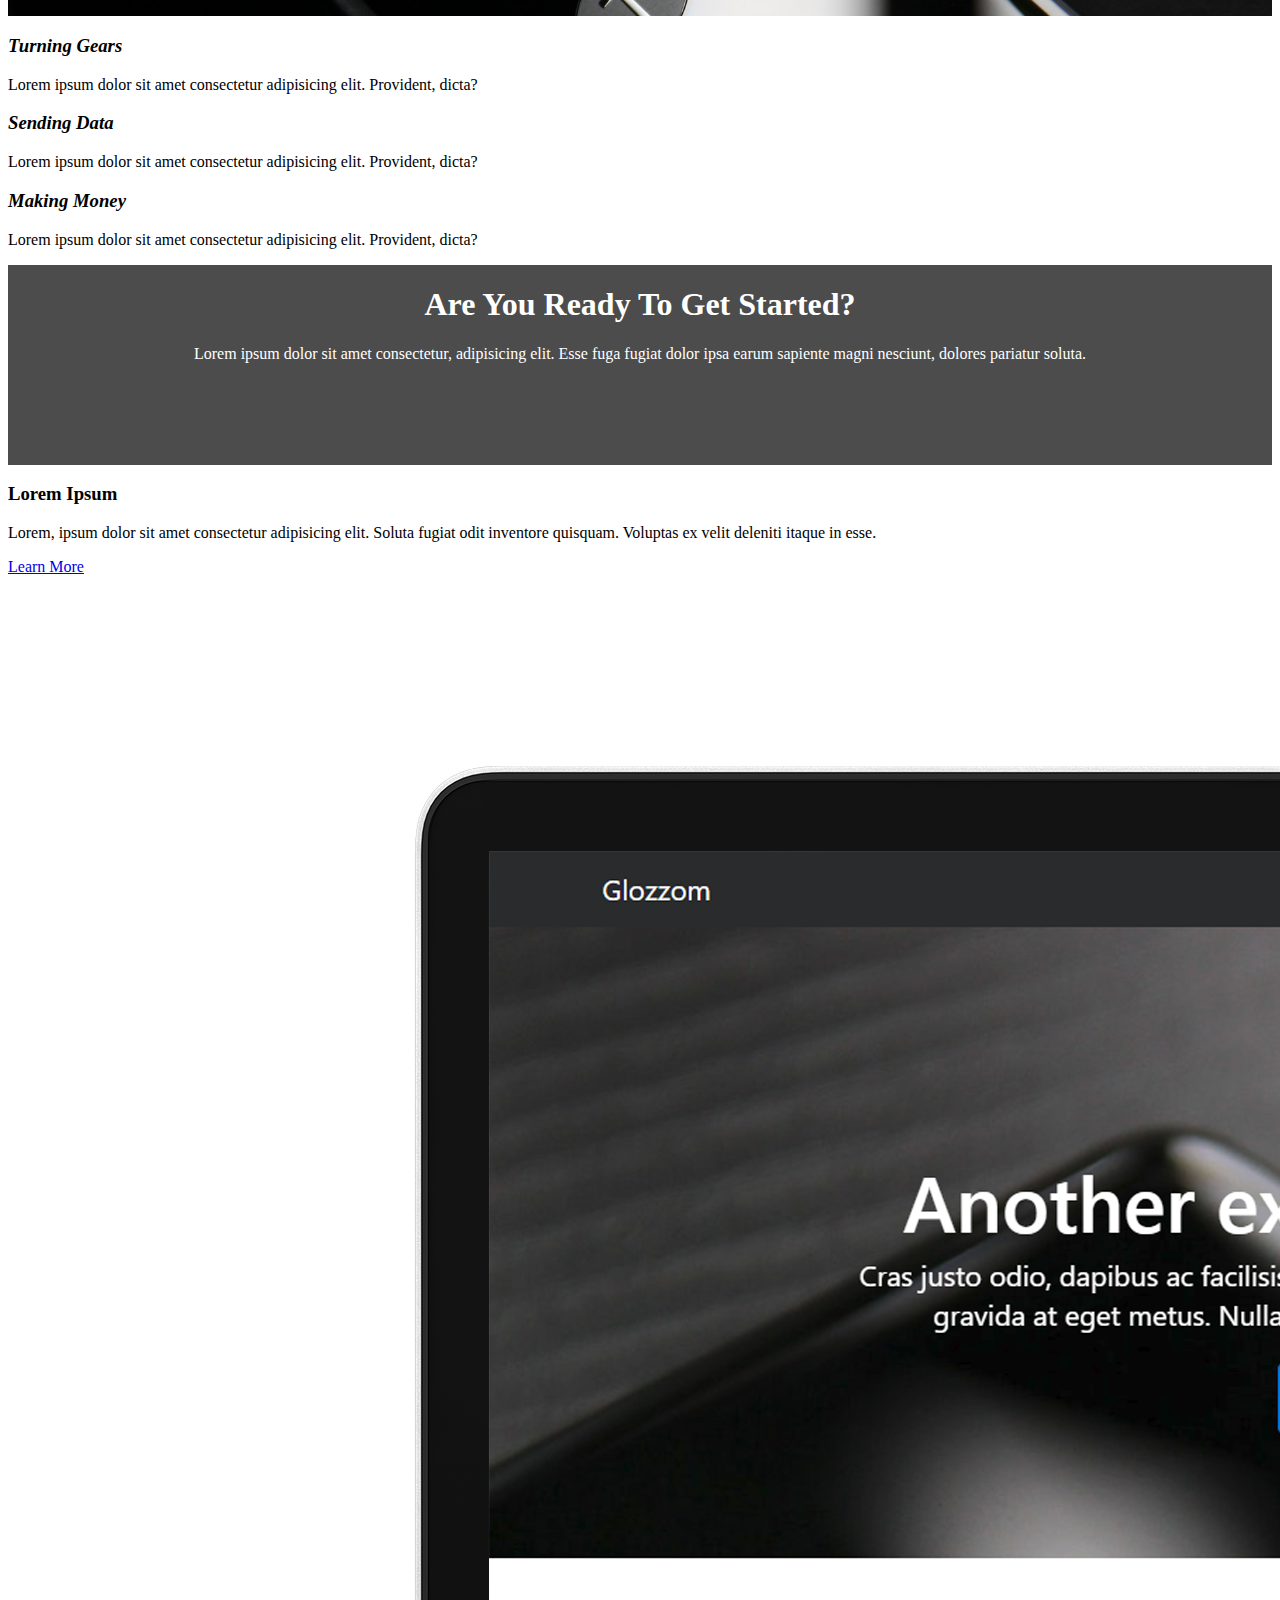
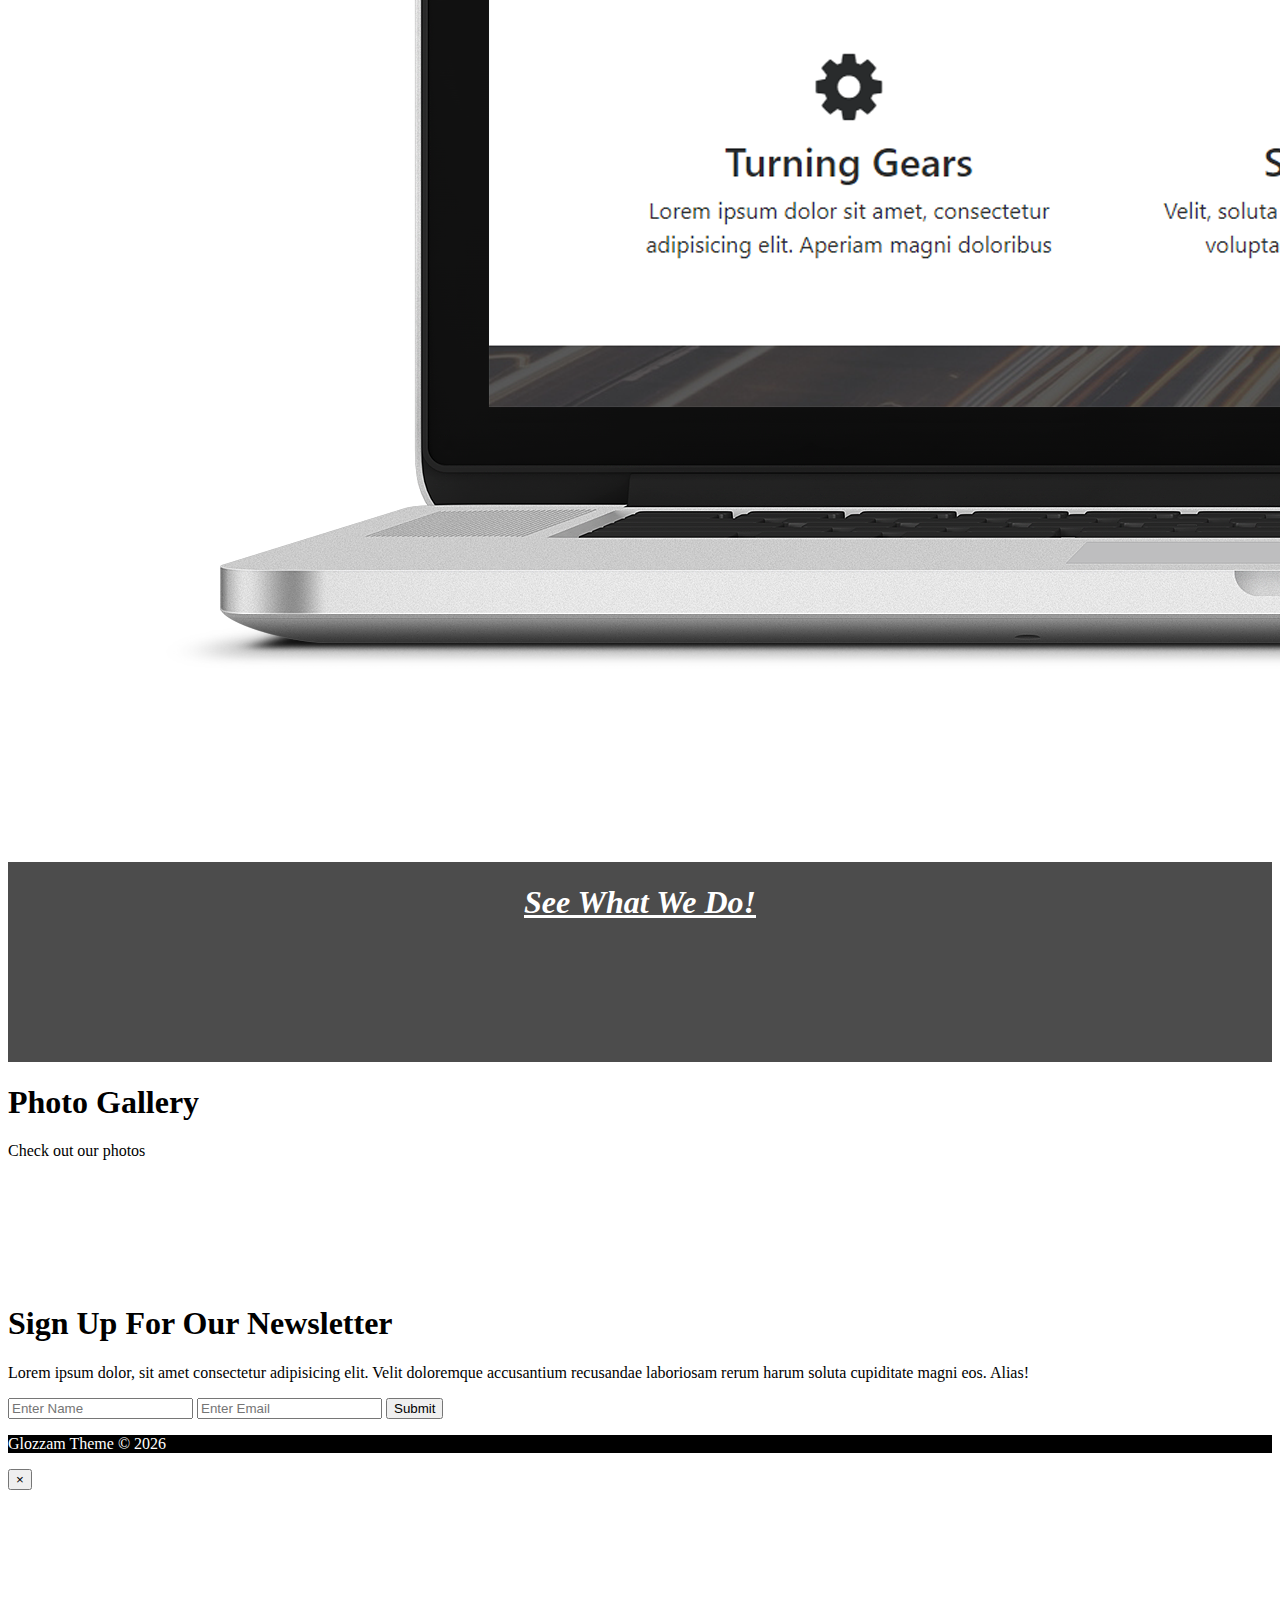
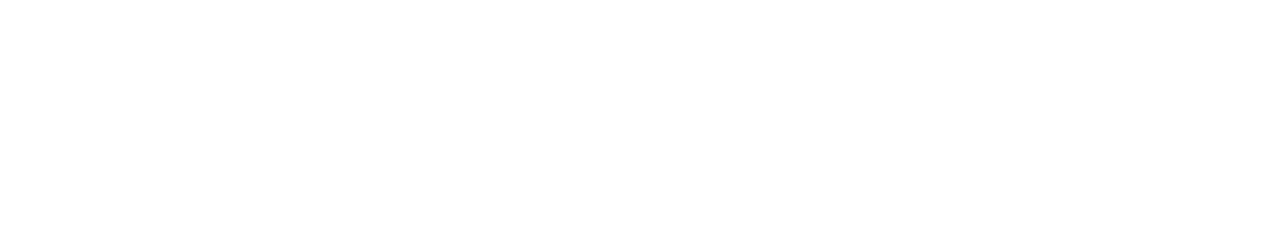
==== commit bb7e20e5: "Added Copyright symbol to All Pages" ====
--- a/index.html
+++ b/index.html
@@ -228,7 +228,7 @@
     <div class="container">
       <div class="row">
         <div class="col">
-          <p>Glozzam Theme <span id="year"></span></p>
+          <p>Glozzam Theme &copy; <span id="year"></span></p>
         </div>
       </div>
     </div>
--- a/css/style.css
+++ b/css/style.css
@@ -64,4 +64,37 @@
 
 #video-play a {
   color: #fff;
+}
+
+#page-header {
+  height: 200px;
+  background: url('../img/image1.jpg');
+  background-position: 0 -360px;
+  background-attachment: fixed;
+  color: #fff;
+  border-bottom: 1px #eee solid;
+  padding-top: 50px;
+}
+
+.about-img {
+  margin-top: -50px;
+}
+
+#faq .card {
+  border: #444;
+}
+
+#faq a {
+  color: #fff;
+  text-decoration: none;
+}
+
+#faq .card-body,
+#faq .card-header {
+  background: #333;
+}
+
+#main-footer {
+  background: #000;
+  color: #fff;
 }